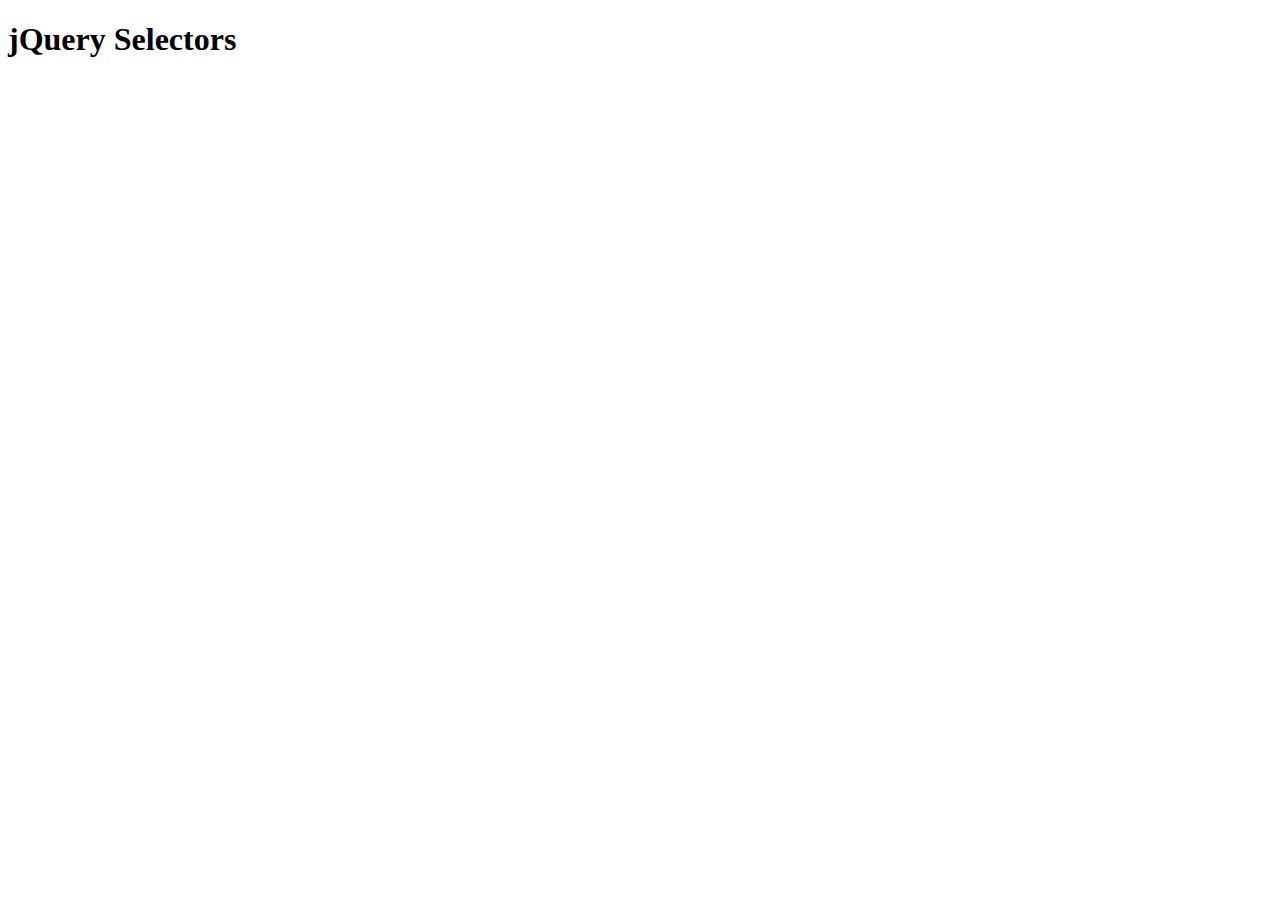
==== Practice/presentation/index.html @ f99e3821 "28th Feb Practice" ====
<!DOCTYPE html>
<html>
    <head>
        <title>Presentation</title>
        <link rel="stylesheet" href="style.css">
        <script src="https://ajax.googleapis.com/ajax/libs/jquery/1.12.4/jquery.min.js"></script>
        <script src="events.js" ></script>
    </head>
    <body>
        <h1>jQuery Selectors</h1>
    </body>
</html>
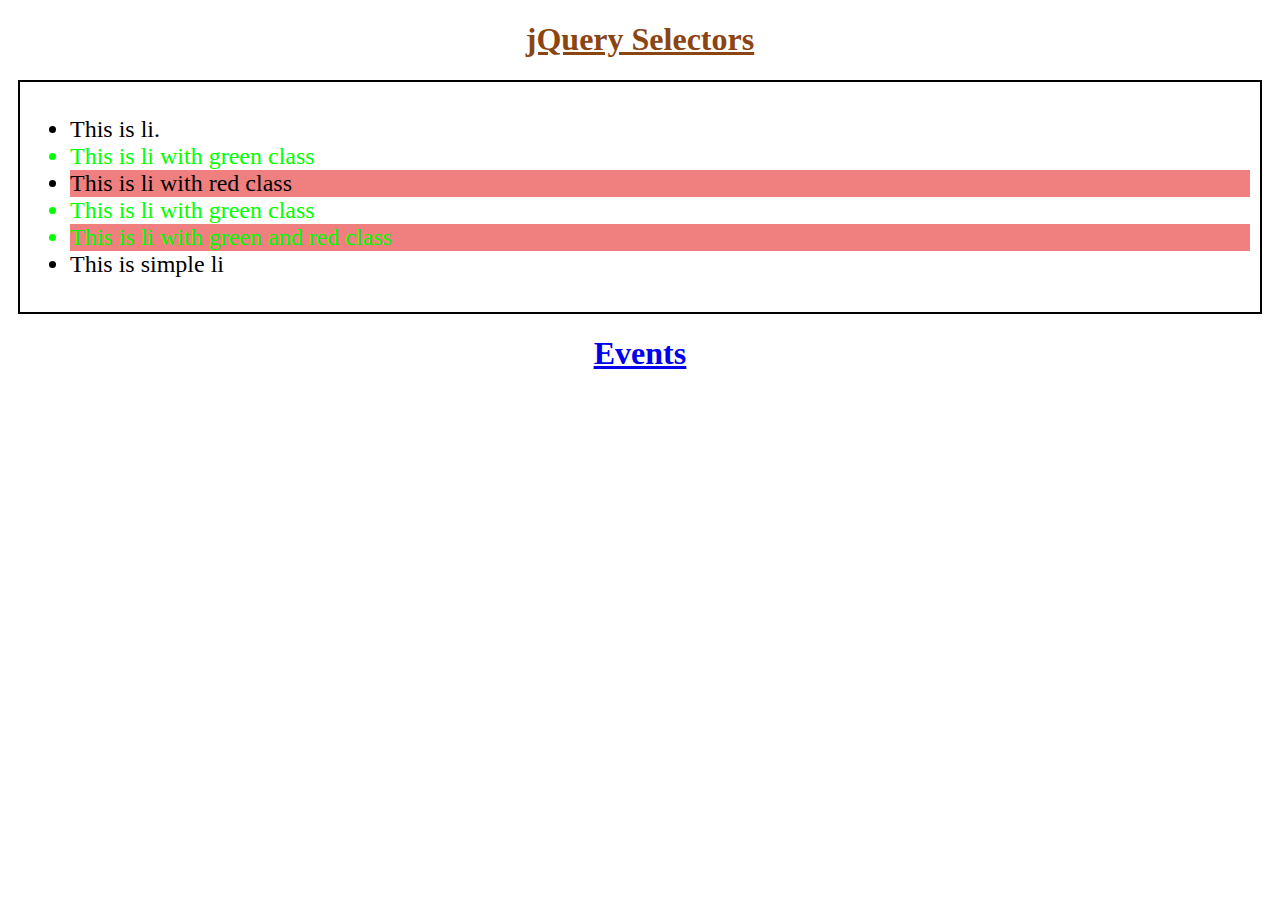
==== commit e5b9a51f: "28th Feb Practice" ====
--- a/Practice/presentation/index.html
+++ b/Practice/presentation/index.html
@@ -1,12 +1,26 @@
 <!DOCTYPE html>
 <html>
     <head>
-        <title>Presentation</title>
+        <title>jQuery Selectors</title>
         <link rel="stylesheet" href="style.css">
         <script src="https://ajax.googleapis.com/ajax/libs/jquery/1.12.4/jquery.min.js"></script>
         <script src="events.js" ></script>
     </head>
     <body>
-        <h1>jQuery Selectors</h1>
+         <h1>jQuery Selectors</h1>
+        <div class="box">
+            
+            <ul>
+                <li id="ele"> This is li. </li>
+                <li class="green" id="ele"> This is li with green class </li>
+                <li class="red" id="ele"> This is li with red class </li>
+                <li class="green" id="ele"> This is li with green class </li>
+                <li class="green red" id="ele"> This is li with green and red class </li>
+                <li>This is simple li</li>
+            </ul>
+        </div> 
+
+        <h1><a href="event.html">Events</a></h1>
+
     </body>
 </html>--- a/Practice/presentation/style.css
+++ b/Practice/presentation/style.css
@@ -0,0 +1,29 @@
+.box{
+    border:2px solid black;
+    margin:10px;
+    padding:10px;
+    font-size:1.5em;
+    color:black;
+}
+
+.green{
+    color:lime;
+}
+
+.red{
+    background-color: lightcoral;
+}
+
+h1{
+    text-align: center;
+    text-decoration: underline;
+    color:saddlebrown;
+}
+
+.elist{
+    font-size:1.5em;
+}
+
+.elist a{
+    text-decoration:none;
+}